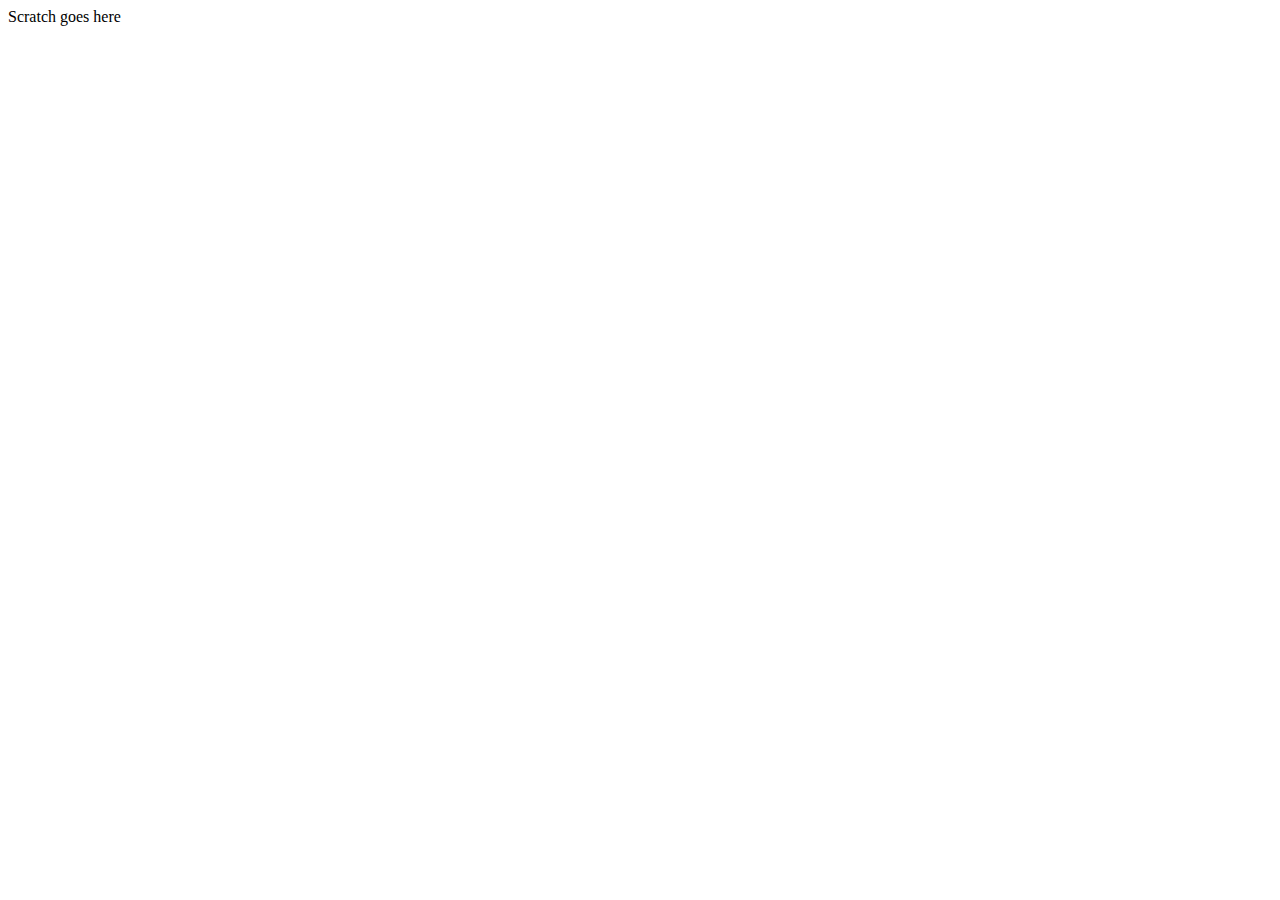
==== scratch.html @ ec0d6201 "Add files via upload" ====
<!DOCTYPE html>
<html lang="en">

<head>
    <meta charset="UTF-8">
    <meta http-equiv="X-UA-Compatible" content="IE=edge">
    <meta name="viewport" content="width=device-width, initial-scale=1.0">
    <title>Scratch</title>
</head>

<body>
    Scratch goes here
    <br>
    <div class='tableauPlaceholder' id='viz1669662416647' style='position: relative'><noscript><a href='#'><img
                    alt='Dashboard 1 '
                    src='https:&#47;&#47;public.tableau.com&#47;static&#47;images&#47;8M&#47;8M8Y7937C&#47;1_rss.png'
                    style='border: none' /></a></noscript><object class='tableauViz' style='display:none;'>
            <param name='host_url' value='https%3A%2F%2Fpublic.tableau.com%2F' />
            <param name='embed_code_version' value='3' />
            <param name='path' value='shared&#47;8M8Y7937C' />
            <param name='toolbar' value='yes' />
            <param name='static_image'
                value='https:&#47;&#47;public.tableau.com&#47;static&#47;images&#47;8M&#47;8M8Y7937C&#47;1.png' />
            <param name='animate_transition' value='yes' />
            <param name='display_static_image' value='yes' />
            <param name='display_spinner' value='yes' />
            <param name='display_overlay' value='yes' />
            <param name='display_count' value='yes' />
            <param name='language' value='en-US' />
        </object></div>
    <script
        type='text/javascript'>                    var divElement = document.getElementById('viz1669662416647'); var vizElement = divElement.getElementsByTagName('object')[0]; vizElement.style.width = '1100px'; vizElement.style.height = '927px'; var scriptElement = document.createElement('script'); scriptElement.src = 'https://public.tableau.com/javascripts/api/viz_v1.js'; vizElement.parentNode.insertBefore(scriptElement, vizElement);                </script>
</body>

</html>
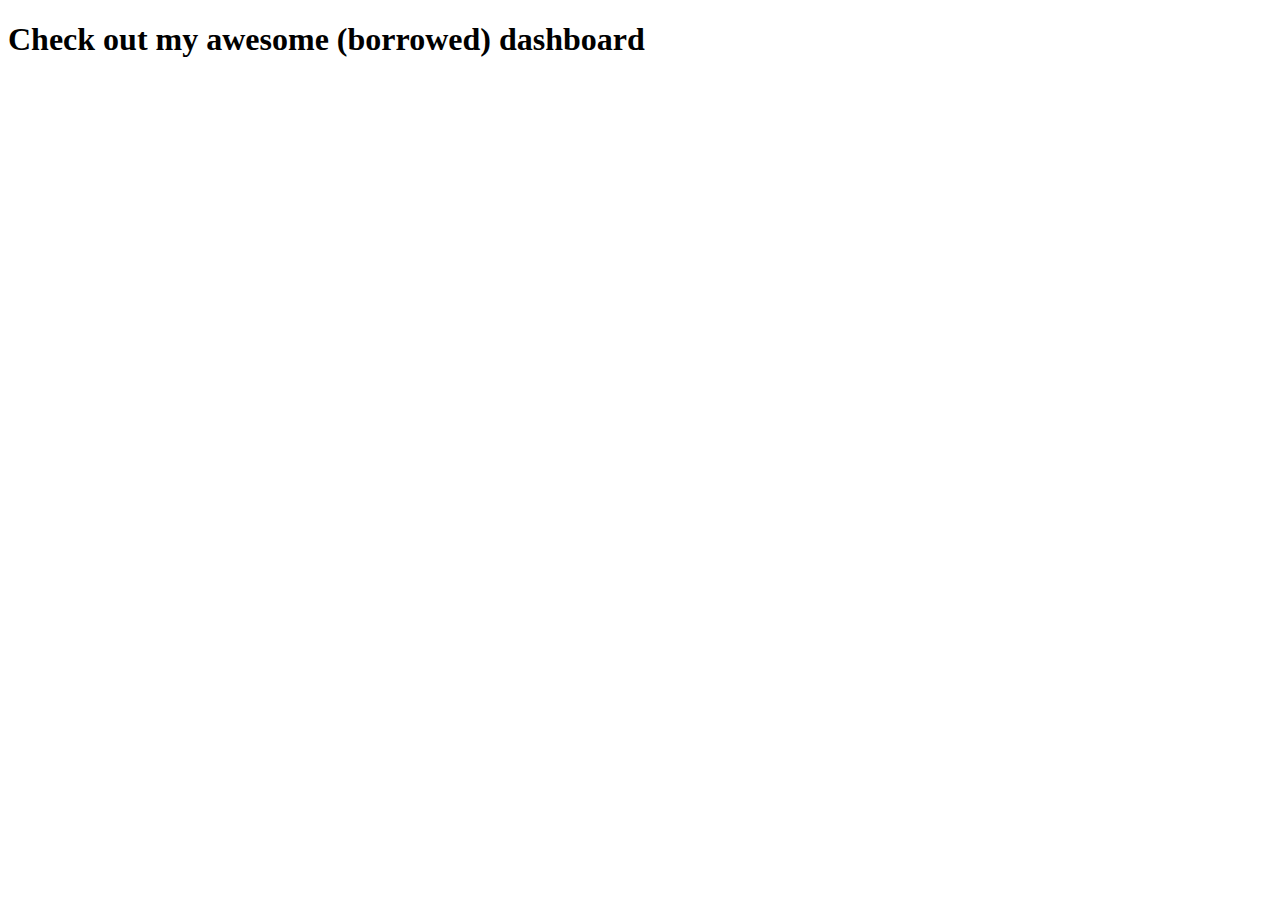
==== commit 48dc42b5: "Add files via upload" ====
--- a/scratch.html
+++ b/scratch.html
@@ -5,11 +5,11 @@
     <meta charset="UTF-8">
     <meta http-equiv="X-UA-Compatible" content="IE=edge">
     <meta name="viewport" content="width=device-width, initial-scale=1.0">
-    <title>Scratch</title>
+    <title>interests</title>
 </head>
 
 <body>
-    Scratch goes here
+    <h1>Check out my awesome (borrowed) dashboard </h1>
     <br>
     <div class='tableauPlaceholder' id='viz1669662416647' style='position: relative'><noscript><a href='#'><img
                     alt='Dashboard 1 '
